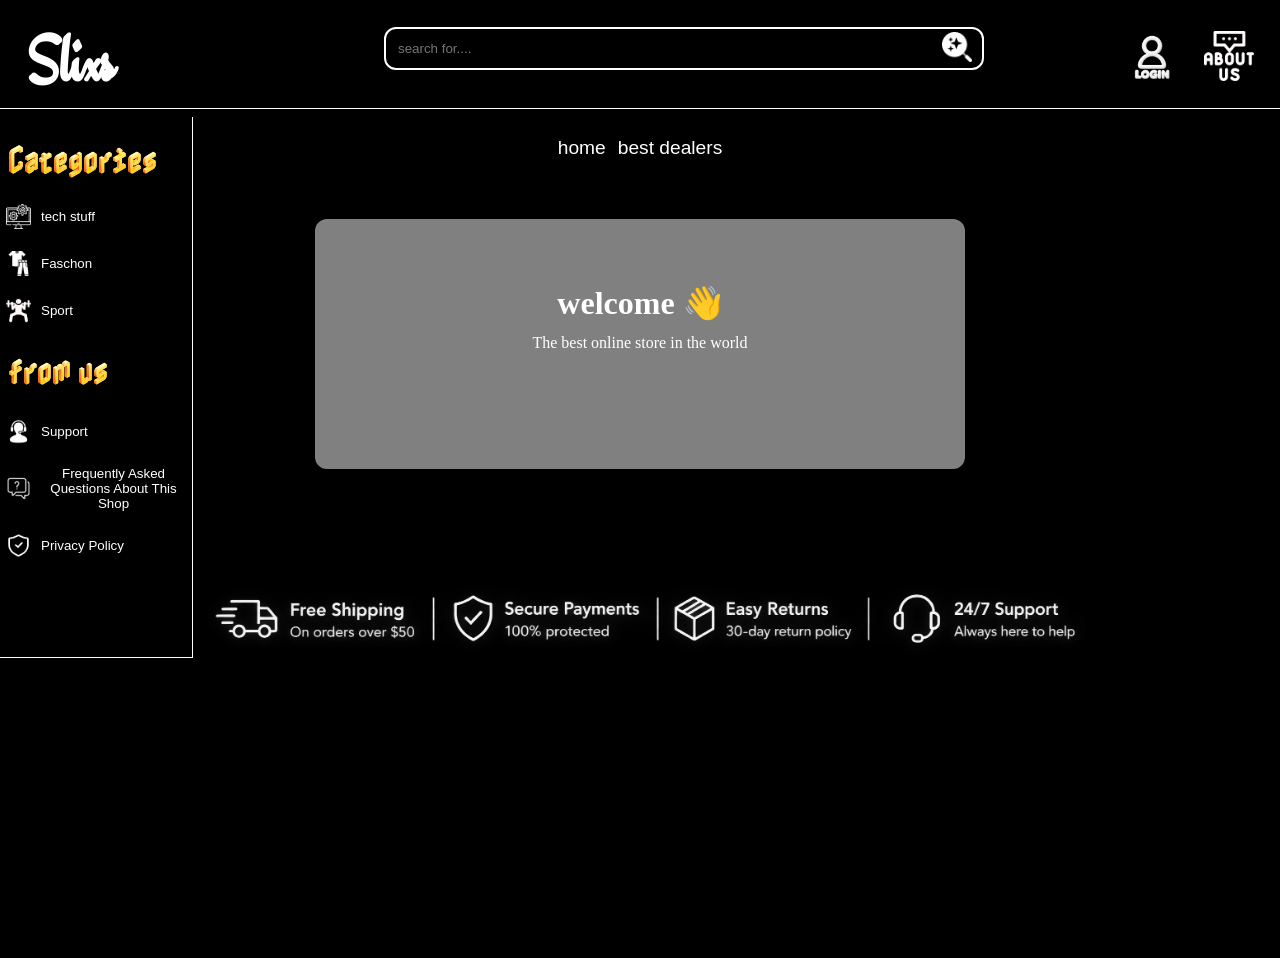
==== index.html @ 07326c8e "Add card component with grid layout and product fetching functionality" ====
<!DOCTYPE html>
<html lang="de">
<head>
    <meta charset="UTF-8">
    <meta name="viewport" content="width=device-width, initial-scale=1.0">
    <link rel="preconnect" href="https://fonts.googleapis.com">
<link rel="preconnect" href="https://fonts.gstatic.com" crossorigin>
<link href="https://fonts.googleapis.com/css2?family=Engagement&display=swap" rel="stylesheet">

<link rel="preconnect" href="https://fonts.googleapis.com">
<link rel="preconnect" href="https://fonts.gstatic.com" crossorigin>
<link href="https://fonts.googleapis.com/css2?family=Nabla&display=swap" rel="stylesheet">
 <link rel="stylesheet" href="index.css">
 <link rel="stylesheet" href="headerbar.css">
 <link rel="stylesheet" href="searchbar.css">
  <link rel="stylesheet" href="login.css">
  <link rel="stylesheet" href="sidebar.css">
  <link rel="stylesheet" href="card.css">
    <title>Slixs</title>
</head>
<body>
    <div class="headerbar">
        <h1 class="text-logo">Slixs</h1>

<div class="btn-container">
    <button id="icon-popup" class="btn-icons">
        <img src="images icons/login.png">
    </button>

    <button class="btn-icons">
        <a href="https://github.com/ghostkilla1212?tab=repositories">
            <img src="images icons/about-us.png">
        </a>
    </button>
</div>
  
        <div class="searchbar">
            <input type="search" placeholder="search for....">
            <button id="searchButton">
                <img src="images icons/ai-technology.png">
            </button>
            </div>
    </div>

<div class="sidebar">
   <h1 class="sidebar-text">Categories</h1>
   <a href="https://www.flaticon.com/free-icon/settings_3067451?term=computer&page=1&position=12&origin=search&related_id=3067451">
    <button class="sidebar-button">
        <img src="images icons/sidebar icons/settings (2).png" class="sidebar-icons">

        <span>tech stuff</span>
    </button>
   </a>

      <a href="">
    <button class="sidebar-button">
        <img src="images icons/sidebar icons/tshirt.png" class="sidebar-icons">

        <span>Faschon</span>
    </button>
   </a>

      <a href="">
    <button class="sidebar-button">
        <img src="images icons/sidebar icons/weightlifting.png" class="sidebar-icons">

        <span>Sport</span>
    </button>
   </a>

   <h2 class="sidebar-text">from us</h2>

        <a href="">
    <button class="sidebar-button">
        <img src="images icons/sidebar icons/customer-support (1).png" class="sidebar-icons">

        <span>Support</span>
    </button>
   </a>

           <a href="">
    <button class="sidebar-button">
        <img src="images icons/sidebar icons/question.png" class="sidebar-icons">

        <span>Frequently Asked Questions About This Shop</span>
    </button>
   </a>

           <a href="">
    <button class="sidebar-button">
        <img src="images icons/sidebar icons/insurance.png" class="sidebar-icons">

        <span>Privacy Policy</span>
    </button>
   </a>
</div>


<div class="list-container">
    <button class="btn-list">
        <a href="index.html">home</a>
    </button>


    <button class="btn-list">
        <a href="">best dealers</a>
    </button>
</div>

<div class="welcome-box">
    <h1>welcome 👋</h1>
    <P>The best online store in the world</P>
</div>

<img class="featrue-list" src="images icons/featrue list.png">

<main class="card-container">
    <h2>Products</h2>
    <div id="product-grid" class="product-grid">
    </div>

   
    <main class="card-container">
    <h2>Products</h2>
    <div id="product-grid" class="product-grid">
    </div>
</main>

<script src="card.js" defer></script>
</body>
</html>
---- index.css ----
body {
    background-color: black;
}

.list-container {
    justify-content: center;
    display: flex;
    align-items: center;
    min-height: 500px;
    margin-top: -110px;
}



.btn-list {
    background: none;
    border: none;
    font-size: 120%;
     transition: background-color 0.3s ease; 
}

.btn-list:hover {
    background-color: gray;
    border-radius: 12px;
}
.btn-list a {
    color: white;
    text-decoration: none;
}



.welcome-box {
    background-color: gray;
    border: none;
    text-align: center;
    border-radius: 12px;
    width: 650px;
    height: 250px;
    margin: 0 auto;
    margin-top: -200px;
}

.welcome-box h1 {
     color: white;
     padding: 10%;
     text-align: center;
}

.welcome-box p {
    color: white;
    position: relative;
    top: -30%;
}

.featrue-list {
    height: 300px; /* Feste Höhe */
    max-width: 100%;  /* Verhindert, dass es über den Bildschirm hinausgeht */
   display: block; /* Macht das Bild zum Block-Element */
margin: 0 auto;  /* Zentriert es perfekt in der Mitte */
}
---- headerbar.css ----
.headerbar {
    background-color: black; /*hintergrund frabe des headders*/
    position: absolute; /*position absolute*/
    top: 0%; /*damit es oben an der ecke klebt und nicht runtergeht*/
    left: 0%; /*damit es links in der ecke bleibt*/
    width: 100%; /*breite des gesamten headers*/
    height: 12%; /*gröse des headers*/
    border-bottom: 1px solid white; /*linie unten*/
    z-index: 1000%;
}

.text-logo {
     color: white; /*frabe weis*/
    font-size: 410%; /*gröse 410%*/
    margin-left: 2%; /*rand links 2%*/
    position: relative;
    top: -20%; /*20% nach oben*/
     font-family: "Engagement", cursive;
}
---- searchbar.css ----
.searchbar {
    position: absolute;
    top: 25%;
    margin-left: 30%;
}

.searchbar input {
    background-color: black; /*hintergrund frabe schwarz*/
    border: 2px solid white; /*rand ausen weis*/
    color: white; /*textfrabe weis*/
    padding: 2%; /*innenabstand 2%*/
    width: 600px; /*600px breite*/
    border-radius: 12px;
}

.searchbar button {
    background: none; /*hintergrund kiens*/
    border: none; /*rand keins*/
    cursor: pointer;
    position: absolute;
    top: 10%; /*10 mitte*/
    right: 1%;
}

.searchbar img {
    width: 30px; /*breite 30px kleiner*/
}
---- login.css ----
.btn-container {
    display: flex; /*buttons nebenaniander*/
    gap: 15px; /*abstand zwischen den buttons*/
    position: absolute;
    top: 30px; /*unten 25px*/
    right: 20px; /*abstand von rechten rand*/
}

.btn-icons {
    background: none; /*hintergrund keins*/
    border: none; /*rand keins*/
    cursor: pointer;
}

.btn-container img {
    width: 50px;
}
---- sidebar.css ----
.sidebar {
    position: absolute; /*absolute die position*/
    top: 13%; /*13% nach unten*/
    left: 0; /*damit es nicht nach links geht*/
    width: 15%; /*breite 15%*/
    height: 60%; /*grose nach unten*/
    background: none; /*hintergrund keins*/
    border-right: 1px solid white; /*rand rechts*/
    border-bottom: 1px solid white; /*rand unten*/
}

.sidebar-text {
    font-size: 180%; /*gröse 180%*/
    margin-left: 4%; /*rand links 4%*/
    font-family: "Nabla", system-ui;
}


.sidebar-button {
    display: flex; /*buttons unterainander*/
      align-items: center; /* vertikal mittig */
    gap: 10px; /* Abstand zwischen Icon und Text */
    background: none; /*hintergrund keins*/
    border: none; /*rand keins*/
    margin-bottom: 20px; /*zwischen abstand 20px*/
    border-radius: 10px;
}

.sidebar span {
    color: white; /*farbe weis*/
    text-decoration: none;
}

.sidebar a {
    text-decoration: none;
}

.sidebar img {
    width: 25px; /*breite 20px*/
}
---- card.css ----
.card-container {
    display: grid;
    grid-template-columns: repeat(auto-fit, minmax(220px, 1fr));
    gap: 20px;
    margin: 0 auto;
    border-radius: 12px;
    background: none;
}

.product-card {
    width: 246px;
    height: 198px;
    border-radius: 12px;
    background-color: gray;
}
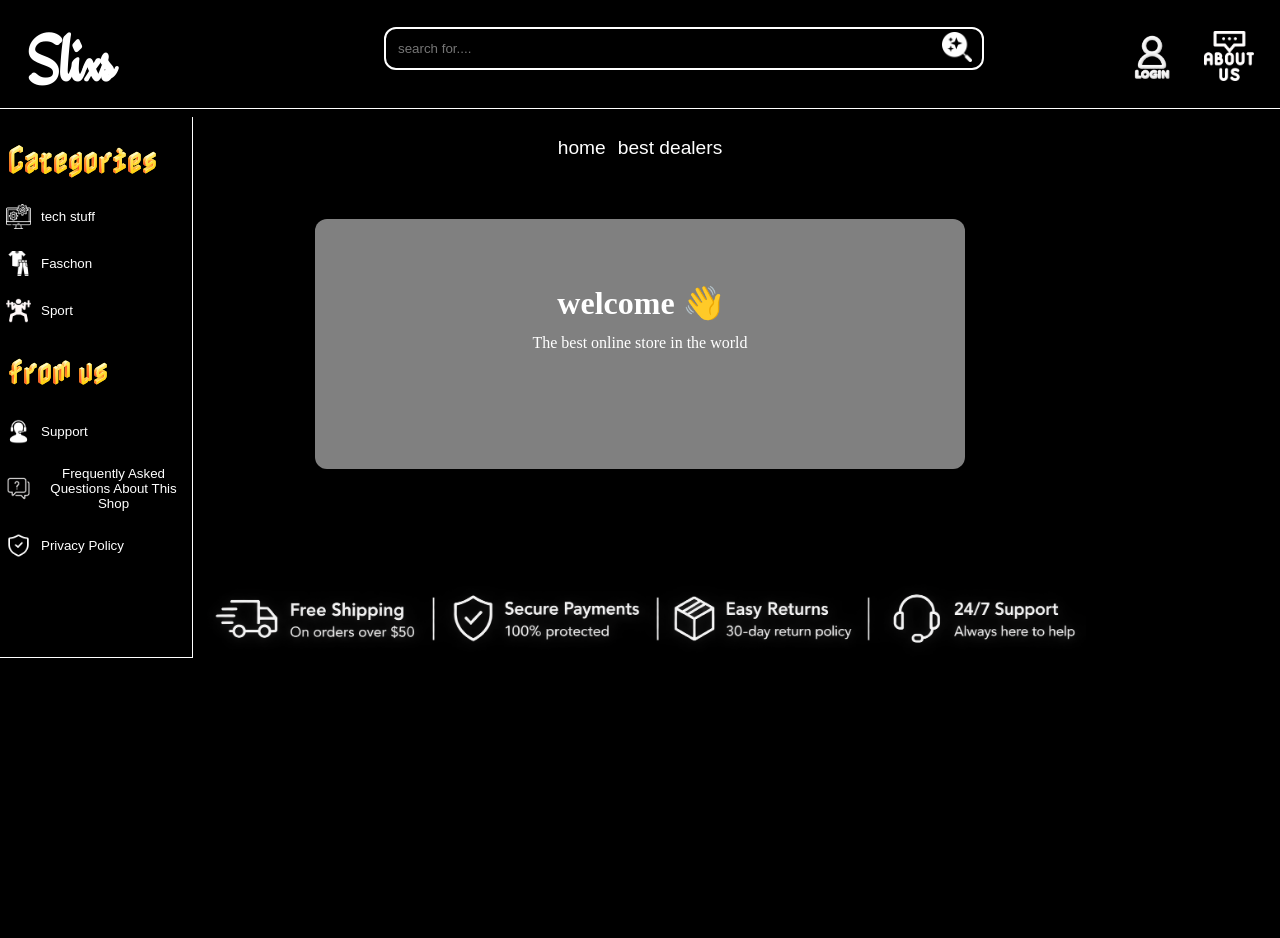
==== commit cb1a9a12: "Refactor product grid layout and card styles for improved design" ====
--- a/index.html
+++ b/index.html
@@ -114,18 +114,15 @@
 
 <img class="featrue-list" src="images icons/featrue list.png">
 
-<main class="card-container">
-    <h2>Products</h2>
-    <div id="product-grid" class="product-grid">
-    </div>
 
-   
+
     <main class="card-container">
     <h2>Products</h2>
     <div id="product-grid" class="product-grid">
     </div>
 </main>
 
+
 <script src="card.js" defer></script>
 </body>
 </html>
--- a/card.css
+++ b/card.css
@@ -1,15 +1,16 @@
-.card-container {
+.product-grid {
     display: grid;
-    grid-template-columns: repeat(auto-fit, minmax(220px, 1fr));
-    gap: 20px;
-    margin: 0 auto;
-    border-radius: 12px;
-    background: none;
+     grid-template-columns: repeat(auto-fit, minmax(min(100%, 299px), 299px));
+    gap: 24px;
+    justify-content: center;
 }
 
 .product-card {
-    width: 246px;
-    height: 198px;
+    width: 299px;
+    height: 199px;
     border-radius: 12px;
-    background-color: gray;
-}+    background-color: red;
+    overflow: hidden;
+    box-sizing: border-box;
+    padding: 12px;
+}
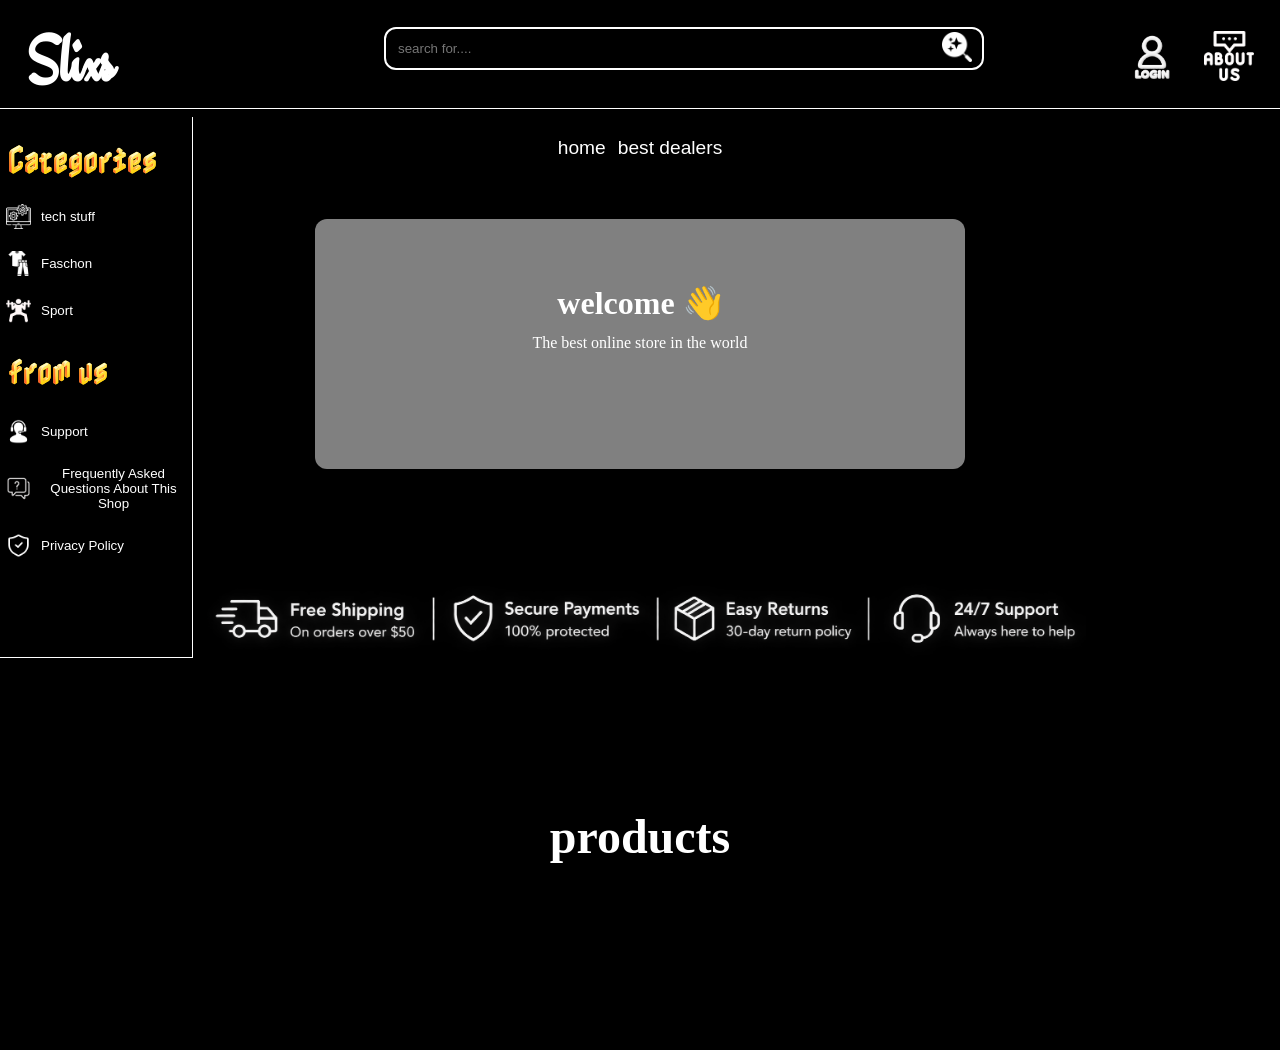
==== commit 3b5829b9: "Update card styles and improve product subtitle for better presentation" ====
--- a/index.html
+++ b/index.html
@@ -115,13 +115,12 @@
 <img class="featrue-list" src="images icons/featrue list.png">
 
 
-
-    <main class="card-container">
-    <h2>Products</h2>
+   <main class="card-container">
+    <h2 class="card-subtitle">products</h2>
     <div id="product-grid" class="product-grid">
     </div>
 </main>
-
+ 
 
 <script src="card.js" defer></script>
 </body>
--- a/card.css
+++ b/card.css
@@ -1,16 +1,35 @@
+
 .product-grid {
     display: grid;
-     grid-template-columns: repeat(auto-fit, minmax(min(100%, 299px), 299px));
+    grid-template-columns: repeat(auto-fit, minmax(220px, 1fr));
     gap: 24px;
-    justify-content: center;
+    max-width: 1200px;
+    margin: 0 auto;
+    padding: 22px;
 }
 
 .product-card {
-    width: 299px;
-    height: 199px;
+    width: 100%;
     border-radius: 12px;
-    background-color: red;
-    overflow: hidden;
+    background: none;
+    border: 1px solid white;
+    color: white;
     box-sizing: border-box;
-    padding: 12px;
+    padding: 16px;
 }
+
+
+.product-card img {
+    width: 100%;
+    height: 180px;
+    object-fit: contain;
+    display: block;
+}
+
+.card-subtitle {
+    color: white;
+    text-align: center;
+    font-size: 300%;
+}
+
+
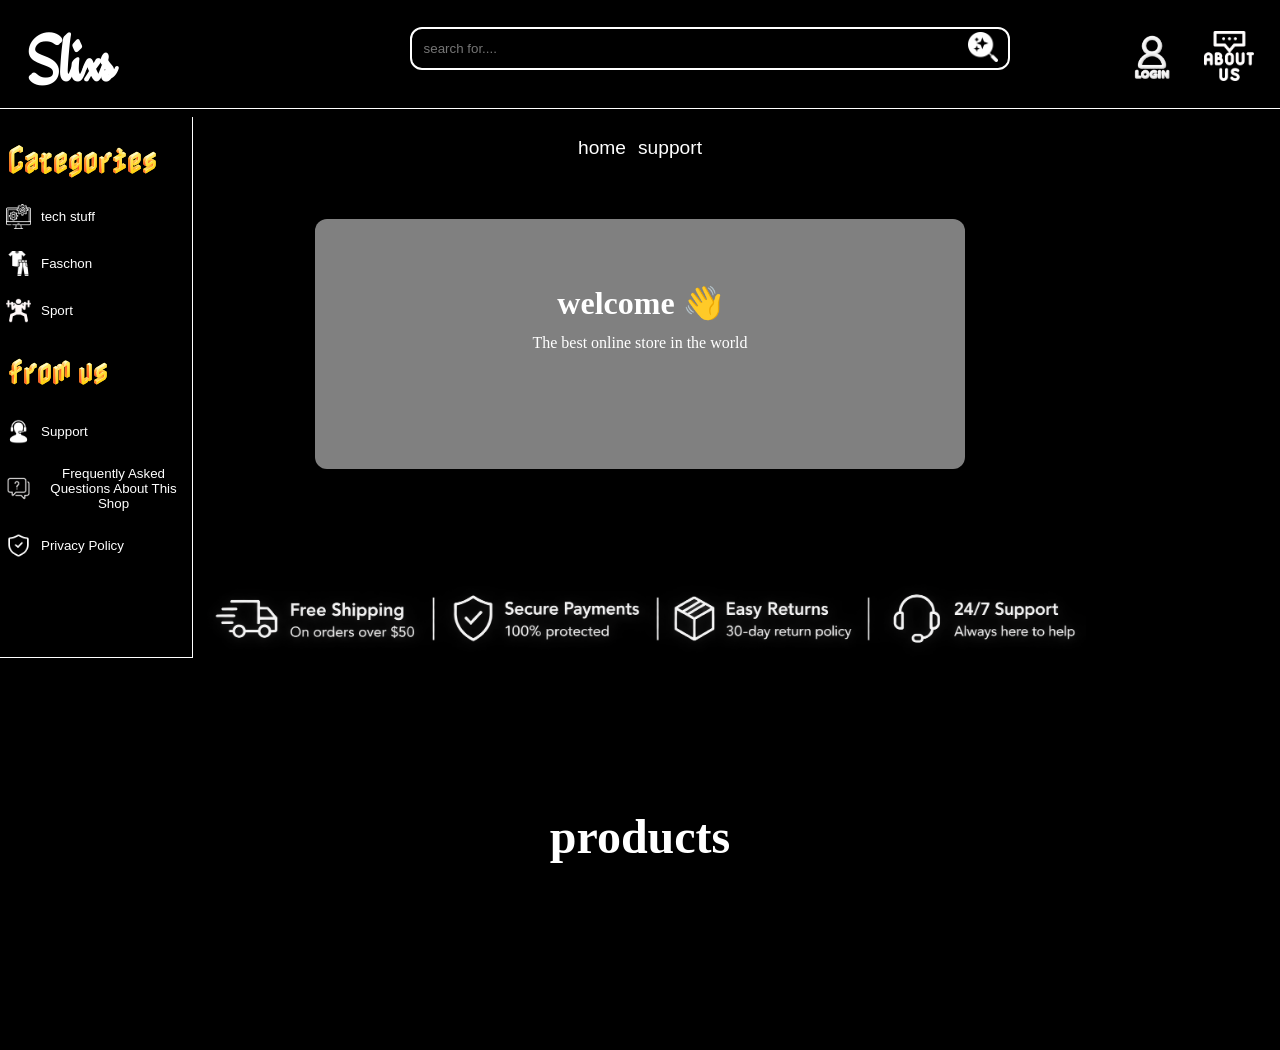
==== commit e7130897: "Update support page: change button text to 'support', add feedback buttons to FAQ entries" ====
--- a/index.html
+++ b/index.html
@@ -35,7 +35,7 @@
 </div>
   
         <div class="searchbar">
-            <input type="search" placeholder="search for....">
+            <input type="search" id="searchInput" placeholder="search for....">
             <button id="searchButton">
                 <img src="images icons/ai-technology.png">
             </button>
@@ -44,7 +44,7 @@
 
 <div class="sidebar">
    <h1 class="sidebar-text">Categories</h1>
-   <a href="https://www.flaticon.com/free-icon/settings_3067451?term=computer&page=1&position=12&origin=search&related_id=3067451">
+   <a href="search.html">
     <button class="sidebar-button">
         <img src="images icons/sidebar icons/settings (2).png" class="sidebar-icons">
 
@@ -52,7 +52,7 @@
     </button>
    </a>
 
-      <a href="">
+      <a href="search.html">
     <button class="sidebar-button">
         <img src="images icons/sidebar icons/tshirt.png" class="sidebar-icons">
 
@@ -60,7 +60,7 @@
     </button>
    </a>
 
-      <a href="">
+      <a href="search.html">
     <button class="sidebar-button">
         <img src="images icons/sidebar icons/weightlifting.png" class="sidebar-icons">
 
@@ -70,7 +70,7 @@
 
    <h2 class="sidebar-text">from us</h2>
 
-        <a href="">
+        <a href="search.html">
     <button class="sidebar-button">
         <img src="images icons/sidebar icons/customer-support (1).png" class="sidebar-icons">
 
@@ -78,7 +78,7 @@
     </button>
    </a>
 
-           <a href="">
+           <a href="search.html">
     <button class="sidebar-button">
         <img src="images icons/sidebar icons/question.png" class="sidebar-icons">
 
@@ -86,7 +86,7 @@
     </button>
    </a>
 
-           <a href="">
+           <a href="search.html">
     <button class="sidebar-button">
         <img src="images icons/sidebar icons/insurance.png" class="sidebar-icons">
 
@@ -103,9 +103,10 @@
 
 
     <button class="btn-list">
-        <a href="">best dealers</a>
+        <a href="">support</a>
     </button>
 </div>
+
 
 <div class="welcome-box">
     <h1>welcome 👋</h1>
@@ -123,5 +124,6 @@
  
 
 <script src="card.js" defer></script>
+<script src="searchbar.js" defer></script>
 </body>
 </html>
--- a/index.css
+++ b/index.css
@@ -16,7 +16,8 @@
     background: none;
     border: none;
     font-size: 120%;
-     transition: background-color 0.3s ease; 
+     transition: background-color 0.3s ease;
+     cursor: pointer;
 }
 
 .btn-list:hover {
--- a/headerbar.css
+++ b/headerbar.css
@@ -6,7 +6,6 @@
     width: 100%; /*breite des gesamten headers*/
     height: 12%; /*gröse des headers*/
     border-bottom: 1px solid white; /*linie unten*/
-    z-index: 1000%;
 }
 
 .text-logo {
@@ -15,6 +14,6 @@
     margin-left: 2%; /*rand links 2%*/
     position: relative;
     top: -20%; /*20% nach oben*/
-     font-family: "Engagement", cursive;
+    font-family: "Engagement", cursive;
 }
 
--- a/searchbar.css
+++ b/searchbar.css
@@ -1,7 +1,7 @@
 .searchbar {
     position: absolute;
     top: 25%;
-    margin-left: 30%;
+    margin-left: 32%;
 }
 
 .searchbar input {
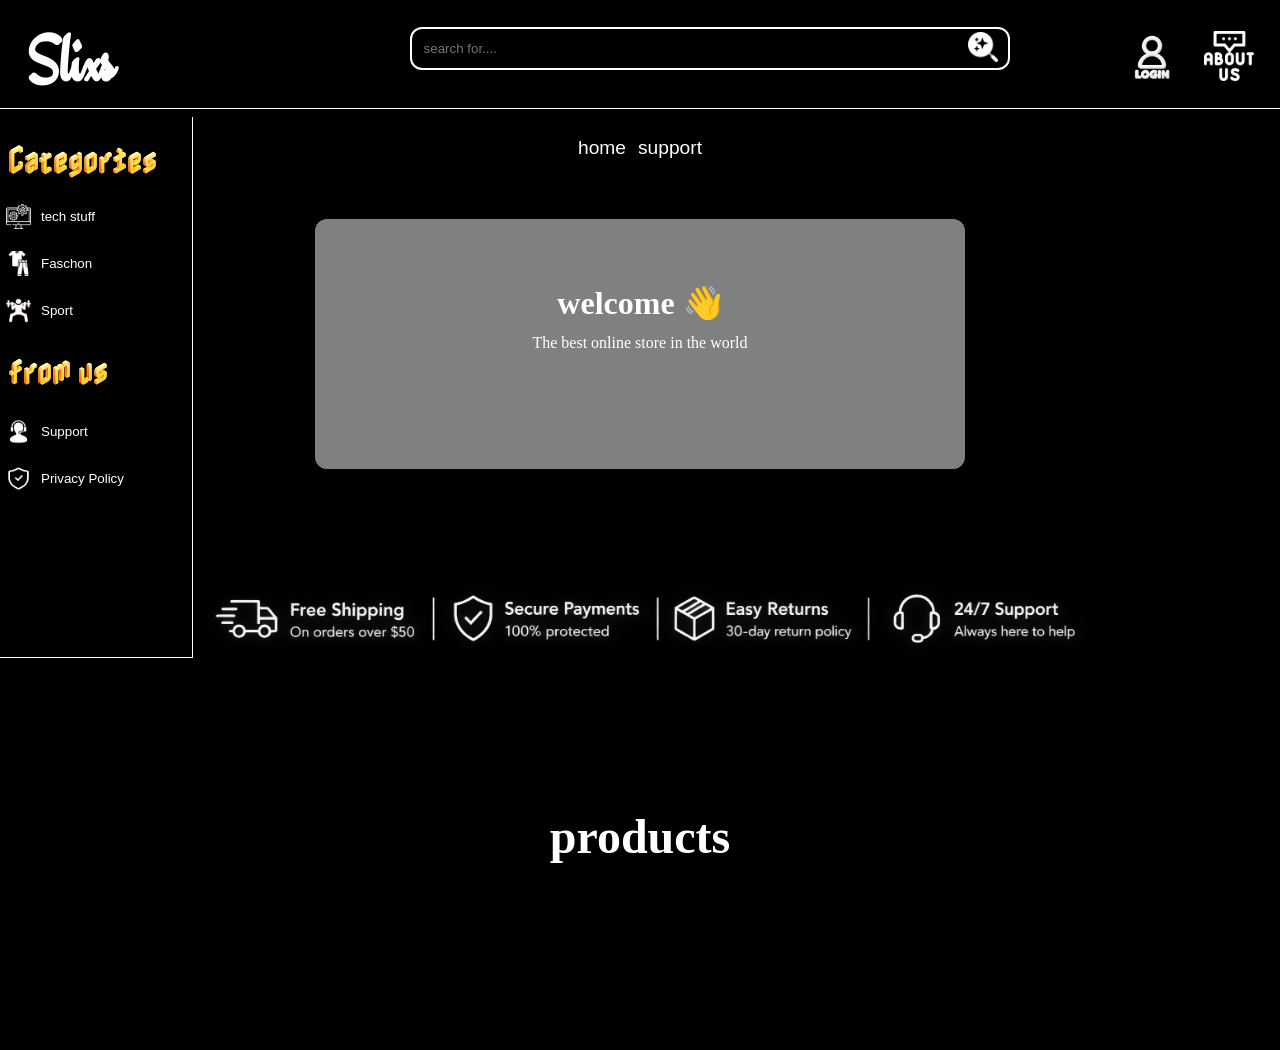
==== commit 55f17abd: "Update sidebar links to point to support page and remove unused FAQ button" ====
--- a/index.html
+++ b/index.html
@@ -70,7 +70,7 @@
 
    <h2 class="sidebar-text">from us</h2>
 
-        <a href="search.html">
+        <a href="slixs support/support.html">
     <button class="sidebar-button">
         <img src="images icons/sidebar icons/customer-support (1).png" class="sidebar-icons">
 
@@ -78,14 +78,7 @@
     </button>
    </a>
 
-           <a href="search.html">
-    <button class="sidebar-button">
-        <img src="images icons/sidebar icons/question.png" class="sidebar-icons">
-
-        <span>Frequently Asked Questions About This Shop</span>
-    </button>
-   </a>
-
+   
            <a href="search.html">
     <button class="sidebar-button">
         <img src="images icons/sidebar icons/insurance.png" class="sidebar-icons">
@@ -103,7 +96,7 @@
 
 
     <button class="btn-list">
-        <a href="">support</a>
+        <a href="slixs support/support.html">support</a>
     </button>
 </div>
 
